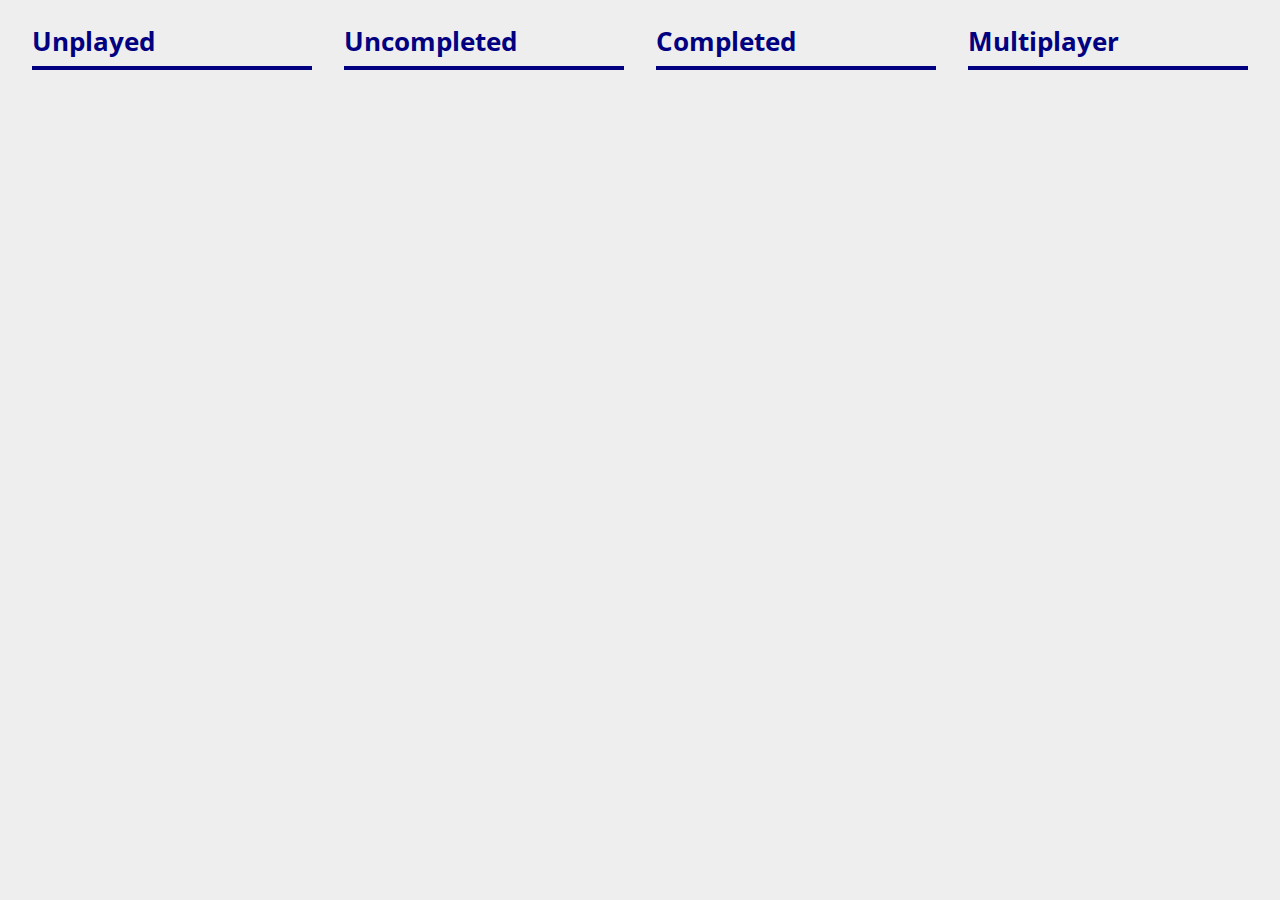
==== unplayed/index.html @ c526c237 "Stolen Nicks ideas and pages" ====
<!DOCTYPE html>
<html>
<head>
<meta charset="utf-8">
<title>Unplayed</title>
	<meta name="viewport" content="width=320, initial-scale=1, minimum-scale=0.45" />
	<!-- jQuery -->
	<script type="text/javascript" src="libs/jquery-1.8.3.min.js"></script>
	
	<!-- Showdown and Unplayed classes -->
	<script type="text/javascript" src="libs/showdown.js"></script>
	<script type="text/javascript" src="libs/unplayed.js"></script>
	
	<!-- Star rating classes -->
	<script type="text/javascript" src="libs/star-rating/jquery.rating.pack.js"></script>
	<script type="text/javascript" src="libs/star-rating/jquery.MetaData.js"></script>
	<script type="text/javascript" src="libs/star-rating/jquery.form.js"></script>
	
	<!-- Styles -->
	<link href='libs/star-rating/jquery.rating.css' rel='stylesheet' type='text/css'>
	<link href='https://fonts.googleapis.com/css?family=Open+Sans' rel='stylesheet' type='text/css'>
	<link href="libs/unplayed.css" rel="stylesheet" type="text/css">
	
	<script type="text/javascript">
$(document).ready(function(){
    $('#unplayedheader').click(function() {
	$('#unplayed').slideToggle('slow', function() {
		// Animation complete.
		});
	});
	
	$('#unbeatenheader').click(function() {
	$('#unbeaten').slideToggle('slow', function() {
		// Animation complete.
		});
	});
	
	$('#completedheader').click(function() {
	$('#completed').slideToggle('slow', function() {
		// Animation complete.
		});
	});
	
	$('#multiplayerheader').click(function() {
	$('#multiplayer').slideToggle('slow', function() {
		// Animation complete.
		});
	});
})	
</script>
</head>
<body>

<div class="column">
<a id="unplayedheader" class="header"><h1>Unplayed</h1></a>
<div id="unplayed" class="content"></div>
</div>

<div class="column">
<a id="unbeatenheader" class="header"><h1>Uncompleted</h1></a>
<div id="unbeaten" class="content"></div>
</div>

<div class="column">
<a id="completedheader" class="header"><h1>Completed</h1></a>
<div id="completed" class="content"></div>
</div>

<div class="column">
<a id="multiplayerheader" class="header"><h1>Multiplayer</h1></a>
<div id="multiplayer" class="content"></div>
</div>

<div id="footer"><a href="http://shauninman.com/">Shaun Inman</a> gave <a href="https://shepherdnick.github.io/unplayed/">Nick</a> this idea. And I have stolen it from him.<a href="http://shauninman.com/archive/2011/04/18/unplayed">More info</a></div>

</body>
</html>
---- unplayed/libs/unplayed.css ----
*
{
	margin: 0;
	padding: 0;
	border: none;
}

body
{
	font: 13px/18px sans-serif;
	font-family: 'Open Sans';
	color: #000080;/*#999967;*/
	background-color: #eee;
	padding: 16px;
}

a
{
	text-decoration: none;
	font-weight: bold;
	color: inherit;
}

a:hover
{
	color: #000080;
	cursor: pointer;
	cursor: hand;
}

.column
{
	-webkit-box-sizing: border-box;
	-ms-box-sizing: border-box;
	-moz-box-sizing: border-box;
	-o-box-sizing: border-box;
	box-sizing: border-box;	
	padding: 16px;
	width: 25%;
	float: left;
}

div.content
{
	padding: 0px;
	width: 100%;
	clear: left;
	position: relative;
}

.starRatingHolder
{
	padding: 0 0 0 0;
	min-width: 65px;
	display: inline-block;
}

#footer
{
	display: none;
	margin: 16px 16px 0;
	padding: 16px 0 0;
	border-top: 1px solid #000080;
	float: none;
	clear: both;
	width: auto;
}

h1
{
	margin: 0 0 16px;
	padding: 0 0 16px;
	border-bottom: 4px solid #000080;
}

h2
{
	margin: 0 0 16px;
	padding: 16px 0 0;
	//border-bottom: 4px solid #000080;
}

p
{
	margin: 0 0 16px;
}

li
{
	list-style: none;
	padding: 0 0 0 16px;
	position: relative;
	display: block;
}

li:before
{
	display: block;
	content: '-';
	font-weight: bold;
	position: absolute;
	top: -2px;
	left: 0;
	font-size: 24px;
}

span
{
	color: #999967;
	font-size: 9px;
}

span + span
{
	font-size: 11px;
	line-height: 13px;
	display: block;
	position: relative;
	top: -2px;
}

/* iPhone [portrait + landscape] */
@media only screen and (max-device-width: 480px)
{
	body
	{
		padding: 0;
	}
	.column
	{
		width: 370px;
		clear: both;
	}
	#footer
	{
		margin: 16px;
	}
	.header
	{
		clear: both;
	}
}

/*@media only screen and (min-device-width : 375px) and (max-device-width : 667px)
{
   body
	{
		padding: 0;
	}
	div
	{
		width: 320px;
		clear: both;
     background-color: red;
	}
	#footer
	{
		margin: 16px;
	}
	.header
	{
		clear: both;
	}
}*/
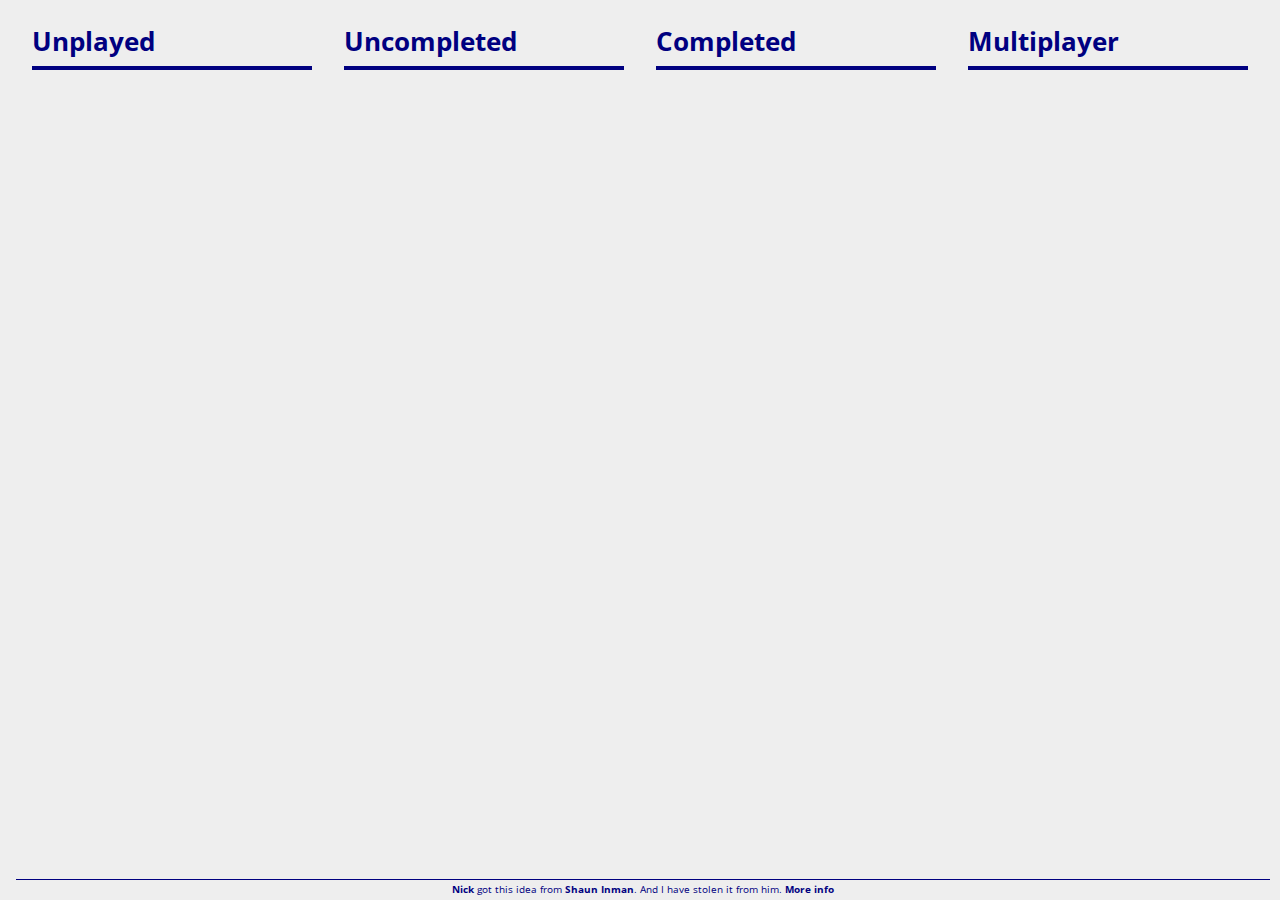
==== commit 1bd93553: "Tidied up the footer" ====
--- a/unplayed/index.html
+++ b/unplayed/index.html
@@ -71,7 +71,7 @@
 <div id="multiplayer" class="content"></div>
 </div>
 
-<div id="footer"><a href="http://shauninman.com/">Shaun Inman</a> gave <a href="https://shepherdnick.github.io/unplayed/">Nick</a> this idea. And I have stolen it from him.<a href="http://shauninman.com/archive/2011/04/18/unplayed">More info</a></div>
+<div id="footer"><a href="https://shepherdnick.github.io/unplayed/">Nick</a> got this idea from <a href="http://shauninman.com/">Shaun Inman</a>. And I have stolen it from him. <a href="http://shauninman.com/archive/2011/04/18/unplayed">More info</a></div>
 
 </body>
 </html>--- a/unplayed/libs/unplayed.css
+++ b/unplayed/libs/unplayed.css
@@ -57,13 +57,15 @@
 
 #footer
 {
-	display: none;
-	margin: 16px 16px 0;
-	padding: 16px 0 0;
 	border-top: 1px solid #000080;
 	float: none;
 	clear: both;
-	width: auto;
+	width: 98%;
+	height: 2em;
+	position: absolute;
+	bottom: 0;
+	text-align: center;
+	font-size: x-small;
 }
 
 h1
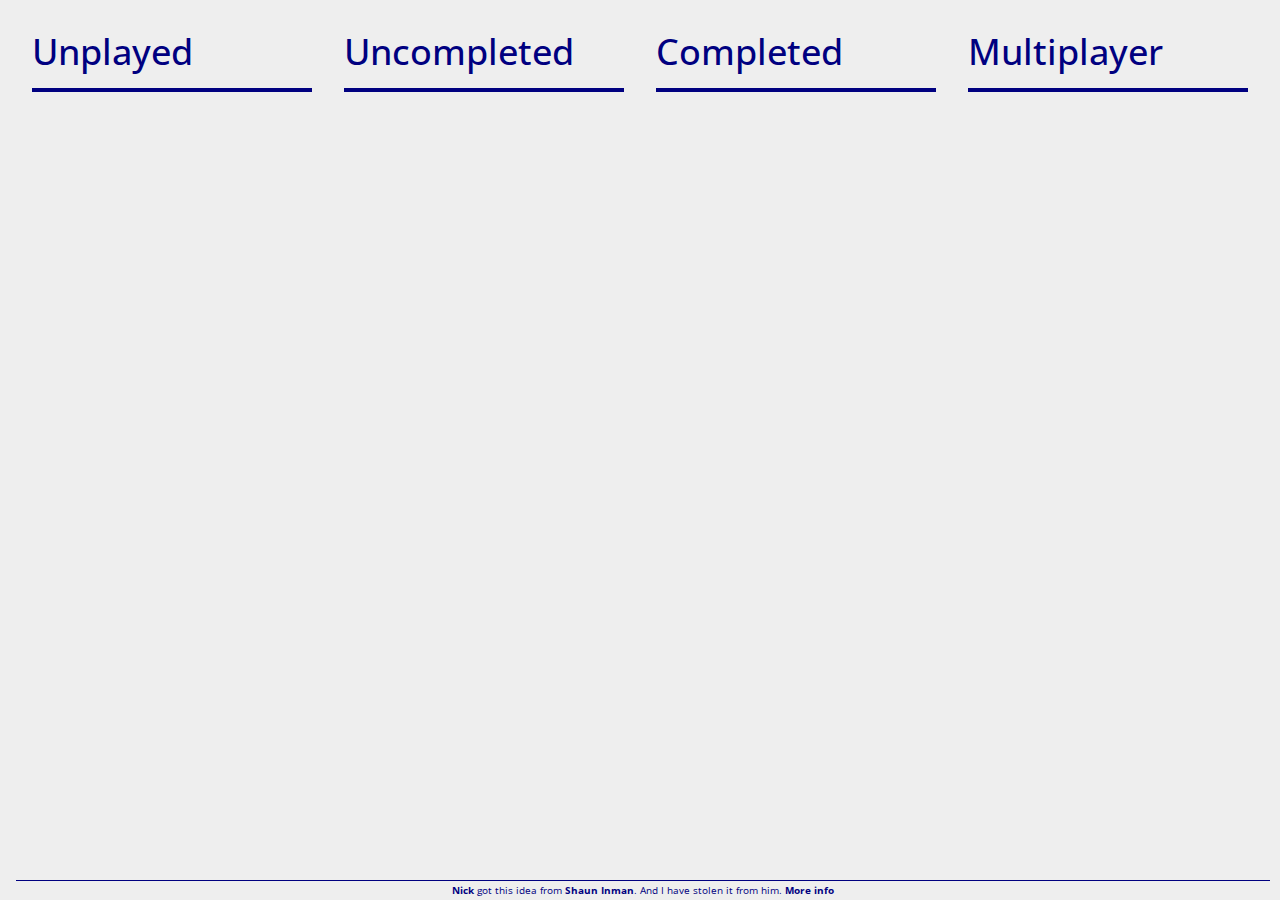
==== commit d94db3d0: "Added progress bars for playing column" ====
--- a/unplayed/index.html
+++ b/unplayed/index.html
@@ -1,4 +1,4 @@
-<!DOCTYPE html>
+﻿<!DOCTYPE html>
 <html>
 <head>
 <meta charset="utf-8">
@@ -15,6 +15,10 @@
 	<script type="text/javascript" src="libs/star-rating/jquery.rating.pack.js"></script>
 	<script type="text/javascript" src="libs/star-rating/jquery.MetaData.js"></script>
 	<script type="text/javascript" src="libs/star-rating/jquery.form.js"></script>
+
+    <!-- Bootstrap for progress -->
+    <link rel="stylesheet" href="https://maxcdn.bootstrapcdn.com/bootstrap/3.3.7/css/bootstrap.min.css">
+    <script src="https://maxcdn.bootstrapcdn.com/bootstrap/3.3.7/js/bootstrap.min.js"></script>
 	
 	<!-- Styles -->
 	<link href='libs/star-rating/jquery.rating.css' rel='stylesheet' type='text/css'>
